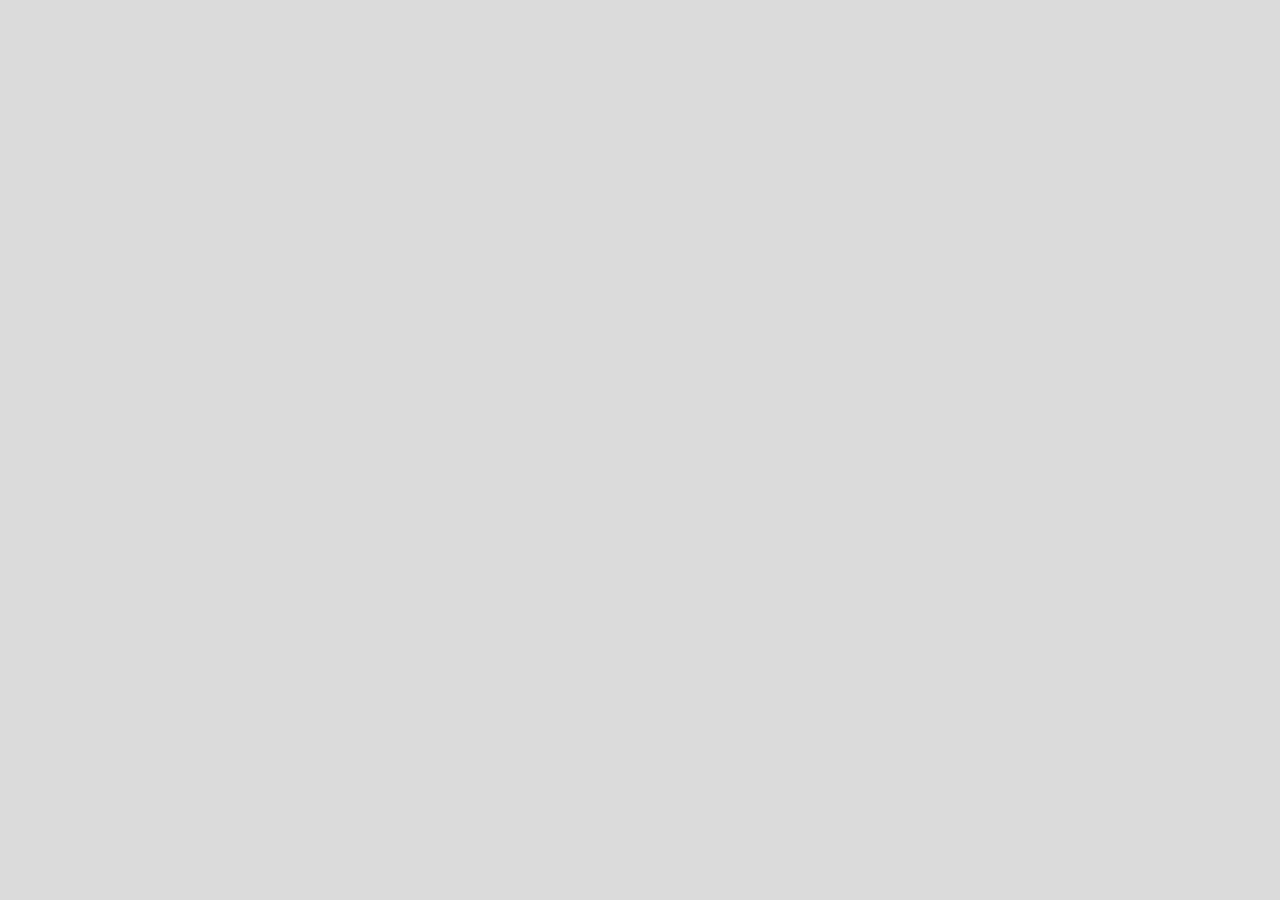
==== index.html @ 7304e14f "add new files" ====
<!DOCTYPE html>
<html lang="en">
  <head>
    <meta charset="UTF-8" />
    <meta http-equiv="X-UA-Compatible" content="IE=edge" />
    <meta name="viewport" content="width=device-width, initial-scale=1.0" />
    <link rel="stylesheet" href="/fetch.css" />
    <link rel="preconnect" href="https://fonts.googleapis.com" />
    <link rel="preconnect" href="https://fonts.gstatic.com" crossorigin />
    <link
      href="https://fonts.googleapis.com/css2?family=Inter:wght@400;700&family=Montserrat:wght@400;600&family=Open+Sans&family=Ubuntu:wght@300&family=Yanone+Kaffeesatz:wght@300;600&display=swap"
      rel="stylesheet"
    />
    <title>Users Card</title>
  </head>
  <body>
    <div class="main grid-1x2">
      <!--   <div class="card">
        <div class="upper">
          <img class="images" src="avatar-3637425_960_720.png" alt="" />
        </div>
        <div class="lower">
          <h1>Person Name</h1>
          <p class="p1">Working</p>
          <button class="submit" type="submit">
            <a href="user.html">More Information</a>
          </button>
        </div>
      </div>-->
    </div>
  </body>
  <script src="fetch.js"></script>
</html>
---- fetch.css ----
:root {
  --body-background: rgb(219, 219, 219);
  --card-color: rgb(240, 240, 240);
  --button-bgcolor: #6253f0;
  --button-color: #fff;
}
html {
  font-size: 62.5%;
}
@media screen and (min-width: 450px) {
  .html {
    font-size: 65%;
  }
}
@media screen and (min-width: 768px) {
  .html {
    font-size: 70%;
  }
}
@media screen and (min-width: 980px) {
  .html {
    font-size: 75%;
  }
}
@media screen and (min-width: 1200px) {
  .html {
    font-size: 80%;
  }
}
*,
:after,
:before {
  box-sizing: border-box;
}

body {
  font-family: "Yanone Kaffeesatz", sans-serif;
  background-color: var(--body-background);
}
h1,
h2,
h3 {
  margin: 0;
  font-size: 3.5rem;
}
.p1 {
  font-size: 2rem;
}
a[href] {
  text-decoration: none;
  color: var(--button-color);
}
.grid-1x2 {
  display: grid;
  grid-template-columns: repeat(3, 1fr);
  grid-template-rows: repeat(4, 1fr);
}
.card {
  width: 55vw;
  height: 75vh;
  background-color: var(--card-color);
  display: grid;
  justify-content: center;
  border-radius: 10px;
  box-shadow: 0 0 10px 10px #4e4e4e;
  transition: all 0.5s;
  margin: 8rem 1vw;
}
.card:hover {
  transform: scale(1.03);
}
@media screen and (min-width: 450px) {
  .card {
    width: 45vw;
    height: 75vh;
    margin: 8rem 1vw;
  }
}
@media screen and (min-width: 768px) {
  .card {
    width: 35vw;
    height: 75vh;
    margin: 8rem 1vw;
  }
}
@media screen and (min-width: 980px) {
  .card {
    width: 30vw;
    height: 75vh;
    margin: 8rem 1vw;
  }
}
@media screen and (min-width: 1200px) {
  .card {
    width: 25vw;
    height: 75vh;
    margin: 8rem 1vw;
  }
}
.upper {
  display: flex;
  justify-content: center;
  align-items: center;
}
.lower {
  display: flex;
  flex-direction: column;
  align-items: center;
}
.images {
  background-color: silver;
  height: 25vh;
  border: 1px solid black;
  border-radius: 100%;
}
@media screen and (min-width: 450px) {
  .upper {
    width: 40vw;
  }
}
@media screen and (min-width: 768px) {
  .upper {
    width: 30vw;
  }
}
@media screen and (min-width: 980px) {
  .upper {
    width: 20vw;
  }
}
@media screen and (min-width: 1200px) {
  .upper {
    width: 20vw;
  }
}
.submit {
  cursor: pointer;
  font-weight: 700;
  font-family: "Yanone Kaffeesatz", sans-serif;
  font-size: 1.8rem;
  background-color: var(--button-bgcolor);
  color: var(--button-color);
  border-radius: 5px;
  outline: 0;
  margin-top: 4rem;
  padding: 1rem 5rem;
  transition: all 0.5s;
}
.submit:hover {
  box-shadow: 0 0 2px 2px #4e4e4e;
}
/*-----------------------------------2nd page------------------------------------*/
.list {
  padding-top: 5rem;
  background-color: var(--body-background);
  display: flex;
  list-style-type: none;
  font-size: 1.5rem;
  border: 1px solid black;
  border-radius: 10px;
  width: 45vw;
  height: 65vh;
  margin: 0 22vw;
  margin-top: 7rem;
  box-shadow: 0 0 10px 10px #4e4e4e;
}
.details {
  color: black;
  font-size: 1.8rem;
  display: flex;
  flex-direction: column;
  width: 100%;
}
.email {
  margin: 0 2vw;
  margin-bottom: 2rem;
}
.submit2 {
  font-size: 1.8rem;
  background-color: var(--button-bgcolor);
  color: var(--button-color);
  border-radius: 7px;
  outline: 0;
  margin-top: 8.2rem;
  padding: 1rem 0;
  width: 100%;
}
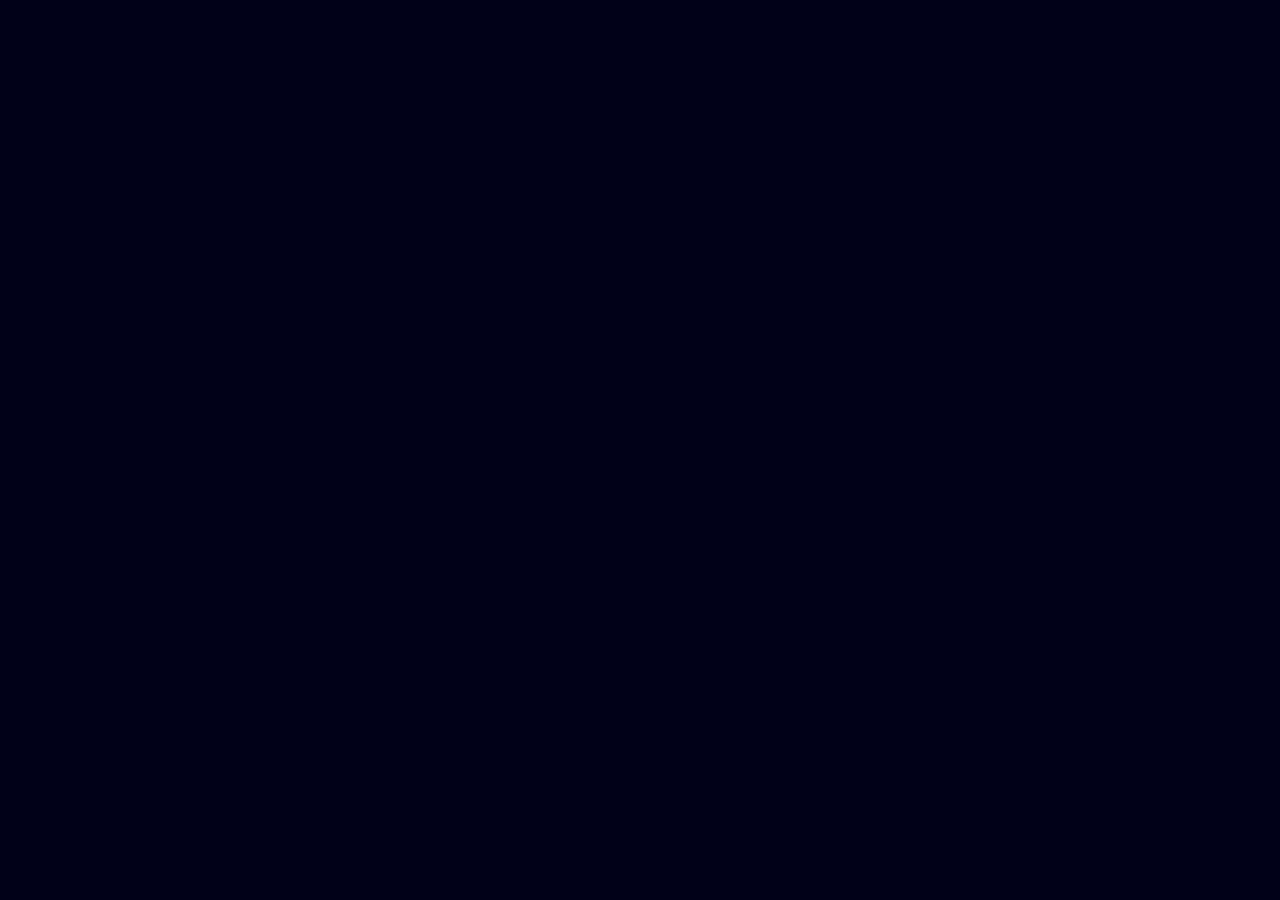
==== commit 85e3d90c: "Update index.html" ====
--- a/index.html
+++ b/index.html
@@ -22,9 +22,7 @@
         <div class="lower">
           <h1>Person Name</h1>
           <p class="p1">Working</p>
-          <button class="submit" type="submit">
-            <a href="user.html">More Information</a>
-          </button>
+            <a class="submit" href="user.html">More Information</a>
         </div>
       </div>-->
     </div>
--- a/fetch.css
+++ b/fetch.css
@@ -1,31 +1,11 @@
 :root {
-  --body-background: rgb(219, 219, 219);
-  --card-color: rgb(240, 240, 240);
-  --button-bgcolor: #6253f0;
-  --button-color: #fff;
+  --body-background: #010118;
+  --card-color: #00000c;
+  --button-bgcolor: #02bfcb;
+  --button-color: rgb(8, 0, 0);
 }
 html {
   font-size: 62.5%;
-}
-@media screen and (min-width: 450px) {
-  .html {
-    font-size: 65%;
-  }
-}
-@media screen and (min-width: 768px) {
-  .html {
-    font-size: 70%;
-  }
-}
-@media screen and (min-width: 980px) {
-  .html {
-    font-size: 75%;
-  }
-}
-@media screen and (min-width: 1200px) {
-  .html {
-    font-size: 80%;
-  }
 }
 *,
 :after,
@@ -34,6 +14,8 @@
 }
 
 body {
+  margin: 0;
+  padding: 0;
   font-family: "Yanone Kaffeesatz", sans-serif;
   background-color: var(--body-background);
 }
@@ -52,52 +34,56 @@
 }
 .grid-1x2 {
   display: grid;
-  grid-template-columns: repeat(3, 1fr);
-  grid-template-rows: repeat(4, 1fr);
+  grid-template-columns: repeat(1, 0.1fr);
+}
+@media screen and (min-width: 768px) {
+  .grid-1x2 {
+    grid-template-columns: repeat(3, 1fr);
+  }
 }
 .card {
-  width: 55vw;
-  height: 75vh;
+  width: 70vw;
+  height: 65vh;
   background-color: var(--card-color);
   display: grid;
   justify-content: center;
-  border-radius: 10px;
-  box-shadow: 0 0 10px 10px #4e4e4e;
-  transition: all 0.5s;
-  margin: 8rem 1vw;
+  border-radius: 15px;
+  box-shadow: 0 0 20px 1px #02bfcb;
+  transition: all 0.5s;
+  margin: 2rem 15vw;
 }
 .card:hover {
   transform: scale(1.03);
 }
 @media screen and (min-width: 450px) {
   .card {
-    width: 45vw;
-    height: 75vh;
-    margin: 8rem 1vw;
+    width: 70vw;
+    margin: 2rem 15vw;
   }
 }
 @media screen and (min-width: 768px) {
   .card {
-    width: 35vw;
-    height: 75vh;
-    margin: 8rem 1vw;
+    width: 30vw;
+    margin: 3rem 0;
+    margin-left: 2vw;
   }
 }
 @media screen and (min-width: 980px) {
   .card {
     width: 30vw;
-    height: 75vh;
-    margin: 8rem 1vw;
+    margin: 3rem 0;
+    margin-left: 0.5vw;
   }
 }
 @media screen and (min-width: 1200px) {
   .card {
     width: 25vw;
-    height: 75vh;
-    margin: 8rem 1vw;
+    margin: 3rem 0;
+    margin-left: 3vw;
   }
 }
 .upper {
+  width: 55vw;
   display: flex;
   justify-content: center;
   align-items: center;
@@ -106,31 +92,31 @@
   display: flex;
   flex-direction: column;
   align-items: center;
+  color: #fff;
 }
 .images {
-  background-color: silver;
   height: 25vh;
-  border: 1px solid black;
+  border: 2px solid #02bfcb;
   border-radius: 100%;
 }
 @media screen and (min-width: 450px) {
   .upper {
-    width: 40vw;
+    width: 45vw;
   }
 }
 @media screen and (min-width: 768px) {
   .upper {
-    width: 30vw;
+    width: 35vw;
   }
 }
 @media screen and (min-width: 980px) {
   .upper {
-    width: 20vw;
+    width: 30vw;
   }
 }
 @media screen and (min-width: 1200px) {
   .upper {
-    width: 20vw;
+    width: 25vw;
   }
 }
 .submit {
@@ -139,49 +125,213 @@
   font-family: "Yanone Kaffeesatz", sans-serif;
   font-size: 1.8rem;
   background-color: var(--button-bgcolor);
-  color: var(--button-color);
   border-radius: 5px;
   outline: 0;
   margin-top: 4rem;
   padding: 1rem 5rem;
   transition: all 0.5s;
+  color: black;
 }
 .submit:hover {
-  box-shadow: 0 0 2px 2px #4e4e4e;
+  background-color: #004f55;
 }
 /*-----------------------------------2nd page------------------------------------*/
-.list {
-  padding-top: 5rem;
-  background-color: var(--body-background);
+/*------------------------this div is the main div---------------------------------*/
+.usersData {
+  margin: 3vh 0;
+  width: 100%;
+  height: 80vh;
+  transition: all 0.5s;
+  border-radius: 10px;
+}
+.usersData:hover {
+  transform: scale(1.02);
+}
+@media screen and (min-width: 500px) {
+  .usersData {
+    width: 100%;
+    height: 90vh;
+  }
+}
+@media screen and (min-width: 768px) {
+  .usersData {
+    margin: 7vh 15vw;
+    width: 70%;
+    height: 90vh;
+  }
+}
+@media screen and (min-width: 1200px) {
+  .usersData {
+    margin: 10vh 18vw;
+    margin: 7vh 12vw;
+    width: 75%;
+    height: 90vh;
+  }
+}
+/*--------------------------------------------------------*/
+.grid-1x3 {
+  display: grid;
+  grid-template-columns: repeat(1, 1fr);
+  width: 100%;
+  padding: 1rem;
+}
+@media Screen and (min-width: 500px) {
+  .grid-1x3 {
+    grid-template-columns: repeat(2, 1fr);
+  }
+}
+/*------------------------------------------------------------------------------*/
+.userimage1 {
   display: flex;
+  width: 90%;
+  border-radius: 5%;
+  background-color: rgb(136, 130, 130);
+  height: 80%;
+  box-shadow: 0 0 3px 3px #02bfcb;
+}
+@media Screen and (min-width: 768px) {
+  .userimage1 {
+    width: 80%;
+  }
+}
+/*-------------------------------------------------------------------------------------*/
+/*------------------------------------All data cards---------------------------------------------*/
+.userdetails {
+  display: grid;
+  grid-template-columns: repeat(2, 1fr);
+  width: 98%;
+  height: 100%;
+  color: #fff;
+  padding: 1rem;
+  background-color: var(--card-color);
   list-style-type: none;
-  font-size: 1.5rem;
-  border: 1px solid black;
-  border-radius: 10px;
-  width: 45vw;
-  height: 65vh;
-  margin: 0 22vw;
-  margin-top: 7rem;
-  box-shadow: 0 0 10px 10px #4e4e4e;
-}
+  border-radius: 10px;
+  transition: all 0.5s;
+  box-shadow: 0 0 5px 1px #02bfcb;
+}
+.userdetails:hover {
+  transform: scale(1.02);
+}
+.Address {
+  margin-top: 1rem;
+  padding: 1rem;
+  display: grid;
+  background-color: var(--card-color);
+  grid-template-columns: repeat(2, 1fr);
+  width: 98%;
+  height: 58%;
+  color: #fff;
+  border-radius: 10px;
+  box-shadow: 0 0 5px 1px #02bfcb;
+  transition: all 0.5s;
+}
+@media screen and (min-width: 500px) {
+  .Address {
+    margin-top: 0;
+  }
+}
+.Address:hover {
+  transform: scale(1.02);
+}
+.addresslabel {
+  font-size: 1.1rem;
+  color: #02bfcb;
+  margin-bottom: 2rem;
+  text-decoration: underline;
+  text-shadow: 1px 1px #fff;
+}
+@media screen and (min-width: 460px) {
+  .addresslabel {
+    font-size: 1.5rem;
+  }
+}
+@media Screen and (min-width: 768px) {
+  .addresslabel {
+    font-size: 2rem;
+  }
+}
+.Company {
+  padding: 1rem;
+  border-radius: 10px;
+  background-color: var(--card-color);
+  box-shadow: 0 0 5px 1px #02bfcb;
+  display: grid;
+  grid-template-columns: repeat(2, 1fr);
+  width: 98%;
+  height: 39%;
+  color: #fff;
+  transition: all 0.5s;
+}
+.Company:hover {
+  transform: scale(1.02);
+}
+@media screen and (min-width: 500px) {
+  .Company {
+    height: 39.5%;
+  }
+}
+/*----------------------------------------------------------------------------------------------------------*/
+/*-------------font of the the label and span-----------*/
 .details {
-  color: black;
-  font-size: 1.8rem;
+  font-size: 1rem;
+  margin-bottom: 1rem;
+  border-bottom: 1px solid #fff;
+}
+.lab {
+  color: #02bfcb;
+  font-size: 1.2rem;
+  padding-bottom: 1rem;
+  margin-bottom: 1rem;
+  border-bottom: 1px solid #fff;
+}
+@media Screen and (min-width: 768px) {
+  .details {
+    font-size: 1.1rem;
+  }
+  .lab {
+    font-size: 1.3rem;
+  }
+}
+@media Screen and (min-width: 980px) {
+  .details {
+    font-size: 1.3rem;
+  }
+  .lab {
+    font-size: 1.5rem;
+  }
+}
+/*-------------------------------------------------------*/
+/*----------------------------------Button Data-----------------------------------------------*/
+.btndiv {
+  margin-top: 1rem;
   display: flex;
-  flex-direction: column;
-  width: 100%;
-}
-.email {
-  margin: 0 2vw;
-  margin-bottom: 2rem;
+  justify-content: center;
 }
 .submit2 {
-  font-size: 1.8rem;
+  position: relative;
+  font-size: 1.2rem;
   background-color: var(--button-bgcolor);
   color: var(--button-color);
-  border-radius: 7px;
+  border-radius: 10px;
   outline: 0;
-  margin-top: 8.2rem;
-  padding: 1rem 0;
-  width: 100%;
-}
+  padding: 1.2rem 0;
+  width: 98%;
+  transition: transform 0.5s;
+}
+@media screen and (min-width: 460px) {
+  .submit2 {
+    font-size: 1.5rem;
+  }
+}
+@media Screen and (min-width: 768px) {
+  .submit2 {
+    font-size: 1.8rem;
+  }
+}
+.submit2:hover {
+  transform: scale(1.02);
+  background-color: #004f55;
+}
+.userlab {
+  margin-left: 1rem;
+}
